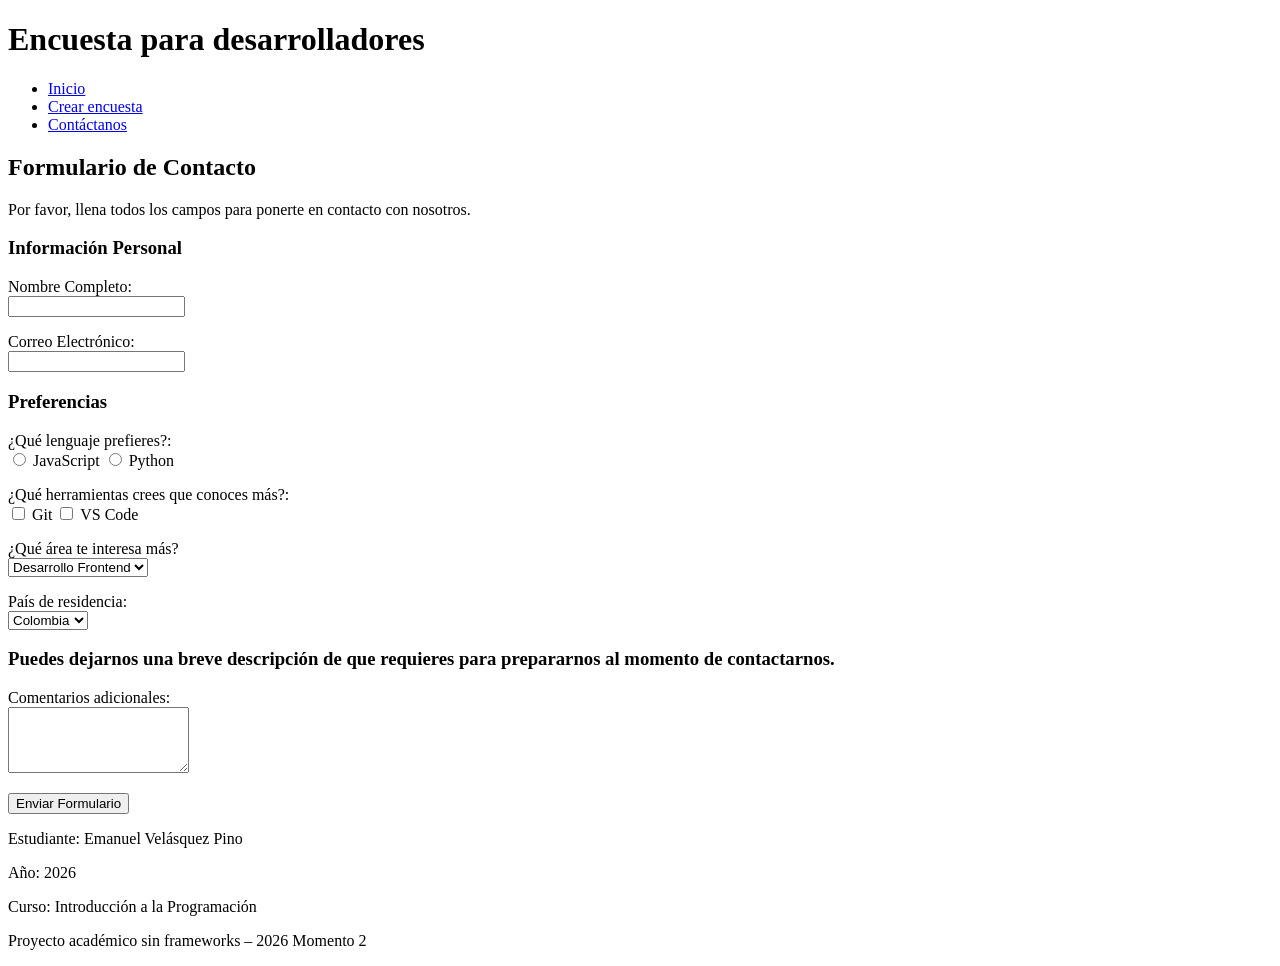
==== contact-us.html @ b4175603 "Formulario-contactenos" ====
<!DOCTYPE html>
<html lang="es">
<head>
    <meta charset="UTF-8">
    <meta name="viewport" content="width=device-width, initial-scale=1.0">
    <title>Contáctanos</title>
    <link rel="stylesheet" href="styles/style.css">
</head>
<body>
    <header>
        <h1>Encuesta para desarrolladores</h1>
        <nav>
            <ul>
                <li><a href="index.html">Inicio</a></li>
                <li><a href="survey.html">Crear encuesta</a></li>
                <li><a href="contact-us.html">Contáctanos</a></li>
            </ul>
        </nav>
    </header>

    <main>
        <section>
            <h2>Formulario de Contacto</h2>
            <p>Por favor, llena todos los campos para ponerte en contacto con nosotros.</p>
        </section>

        <section>
            <form>
                <article>
                    <h3>Información Personal</h3>
                    
                    <p>
                        <label for="nombre">Nombre Completo:</label><br>
                        <input type="text" id="nombre" name="nombre" required>
                    </p>

                    <p>
                        <label for="correo">Correo Electrónico:</label><br>
                        <input type="email" id="correo" name="correo" required>
                    </p>
                </article>

                <article>
                    <h3>Preferencias</h3>
                    
                    <p>¿Qué lenguaje prefieres?:<br>
                        <input type="radio" id="js" name="pref_lenguaje" value="javascript">
                        <label for="js">JavaScript</label>
                        <input type="radio" id="py" name="pref_lenguaje" value="python">
                        <label for="py">Python</label>
                    </p>

                    <p>¿Qué herramientas crees que conoces más?:<br>
                        <input type="checkbox" id="git" name="herramientas" value="git">
                        <label for="git">Git</label>
                        <input type="checkbox" id="vsc" name="herramientas" value="vscode">
                        <label for="vsc">VS Code</label>
                    </p>

                    <p>
                        <label for="interes">¿Qué área te interesa más?</label><br>
                        <select id="interes" name="interes">
                            <option value="frontend">Desarrollo Frontend</option>
                            <option value="backend">Desarrollo Backend</option>
                            <option value="movil">Desarrollo Móvil</option>
                            <option value="ia">Inteligencia Artificial</option>
                        </select>
                    </p>


                    <p>
                        <label for="pais">País de residencia:</label><br>
                        <select id="pais" name="pais">
                            <option value="colombia">Colombia</option>
                            <option value="mexico">México</option>
                            <option value="argentina">Argentina</option>
                        </select>
                    </p>
                </article>

                <article>
                    <h3>Puedes dejarnos una breve descripción de que requieres para prepararnos al momento de contactarnos.</h3>
                    <p>
                        <label for="comentarios">Comentarios adicionales:</label><br>
                        <textarea id="comentarios" name="comentarios" rows="4"></textarea>
                    </p>
                    
                    <button type="submit">Enviar Formulario</button>
                </article>
            </form>
        </section>
    </main>

    <footer>
        <p>Estudiante: Emanuel Velásquez Pino</p>
        <p>Año: 2026</p>
        <p>Curso: Introducción a la Programación</p>
        <p>Proyecto académico sin frameworks – 2026 Momento 2</p>
    </footer>
</body>
</html>
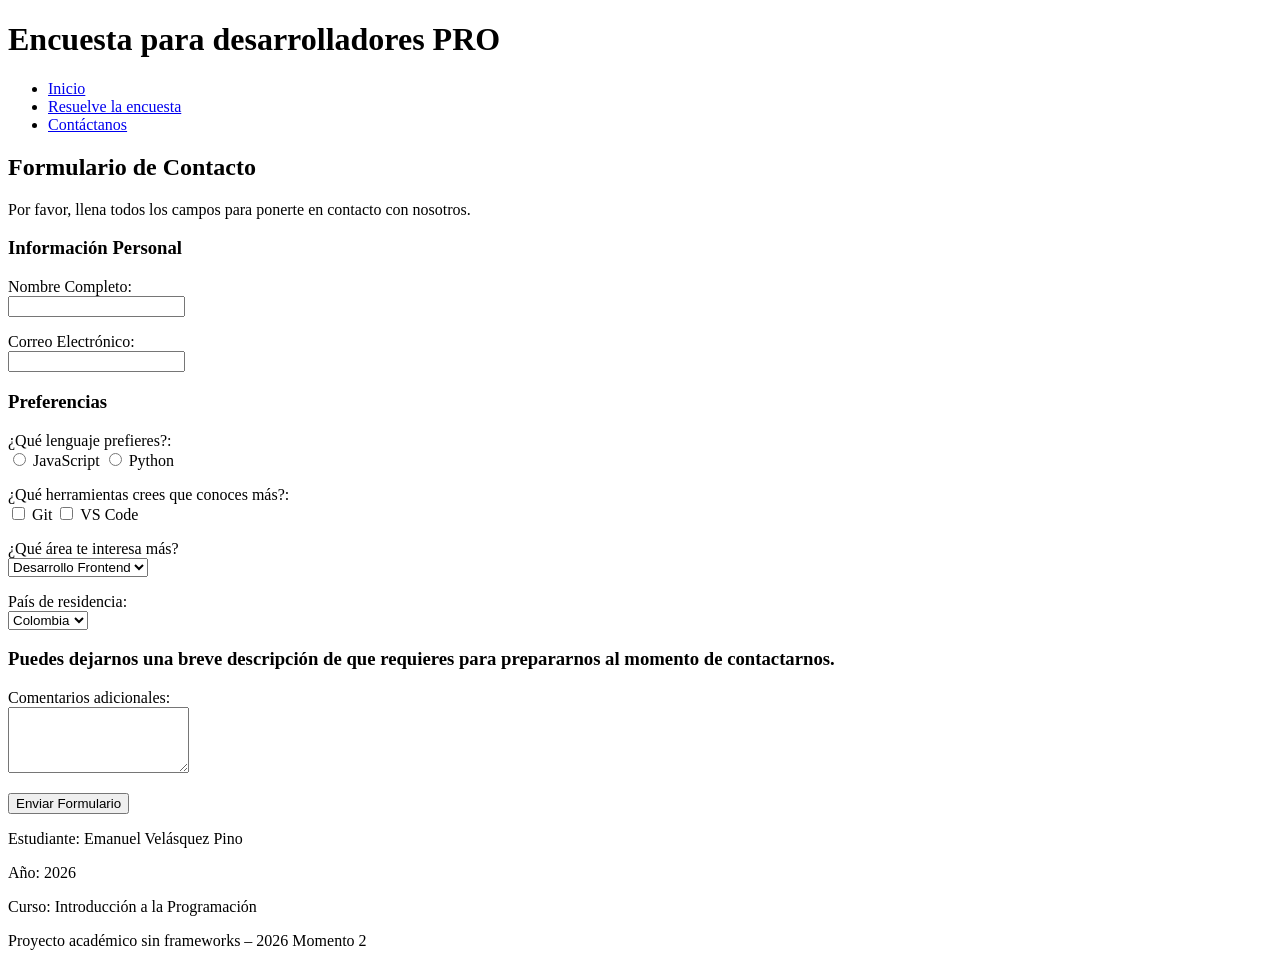
==== commit 1a201815: "formulario-encuesta" ====
--- a/contact-us.html
+++ b/contact-us.html
@@ -8,11 +8,11 @@
 </head>
 <body>
     <header>
-        <h1>Encuesta para desarrolladores</h1>
+        <h1>Encuesta para desarrolladores PRO</h1>
         <nav>
             <ul>
                 <li><a href="index.html">Inicio</a></li>
-                <li><a href="survey.html">Crear encuesta</a></li>
+                <li><a href="survey.html">Resuelve la encuesta</a></li>
                 <li><a href="contact-us.html">Contáctanos</a></li>
             </ul>
         </nav>
